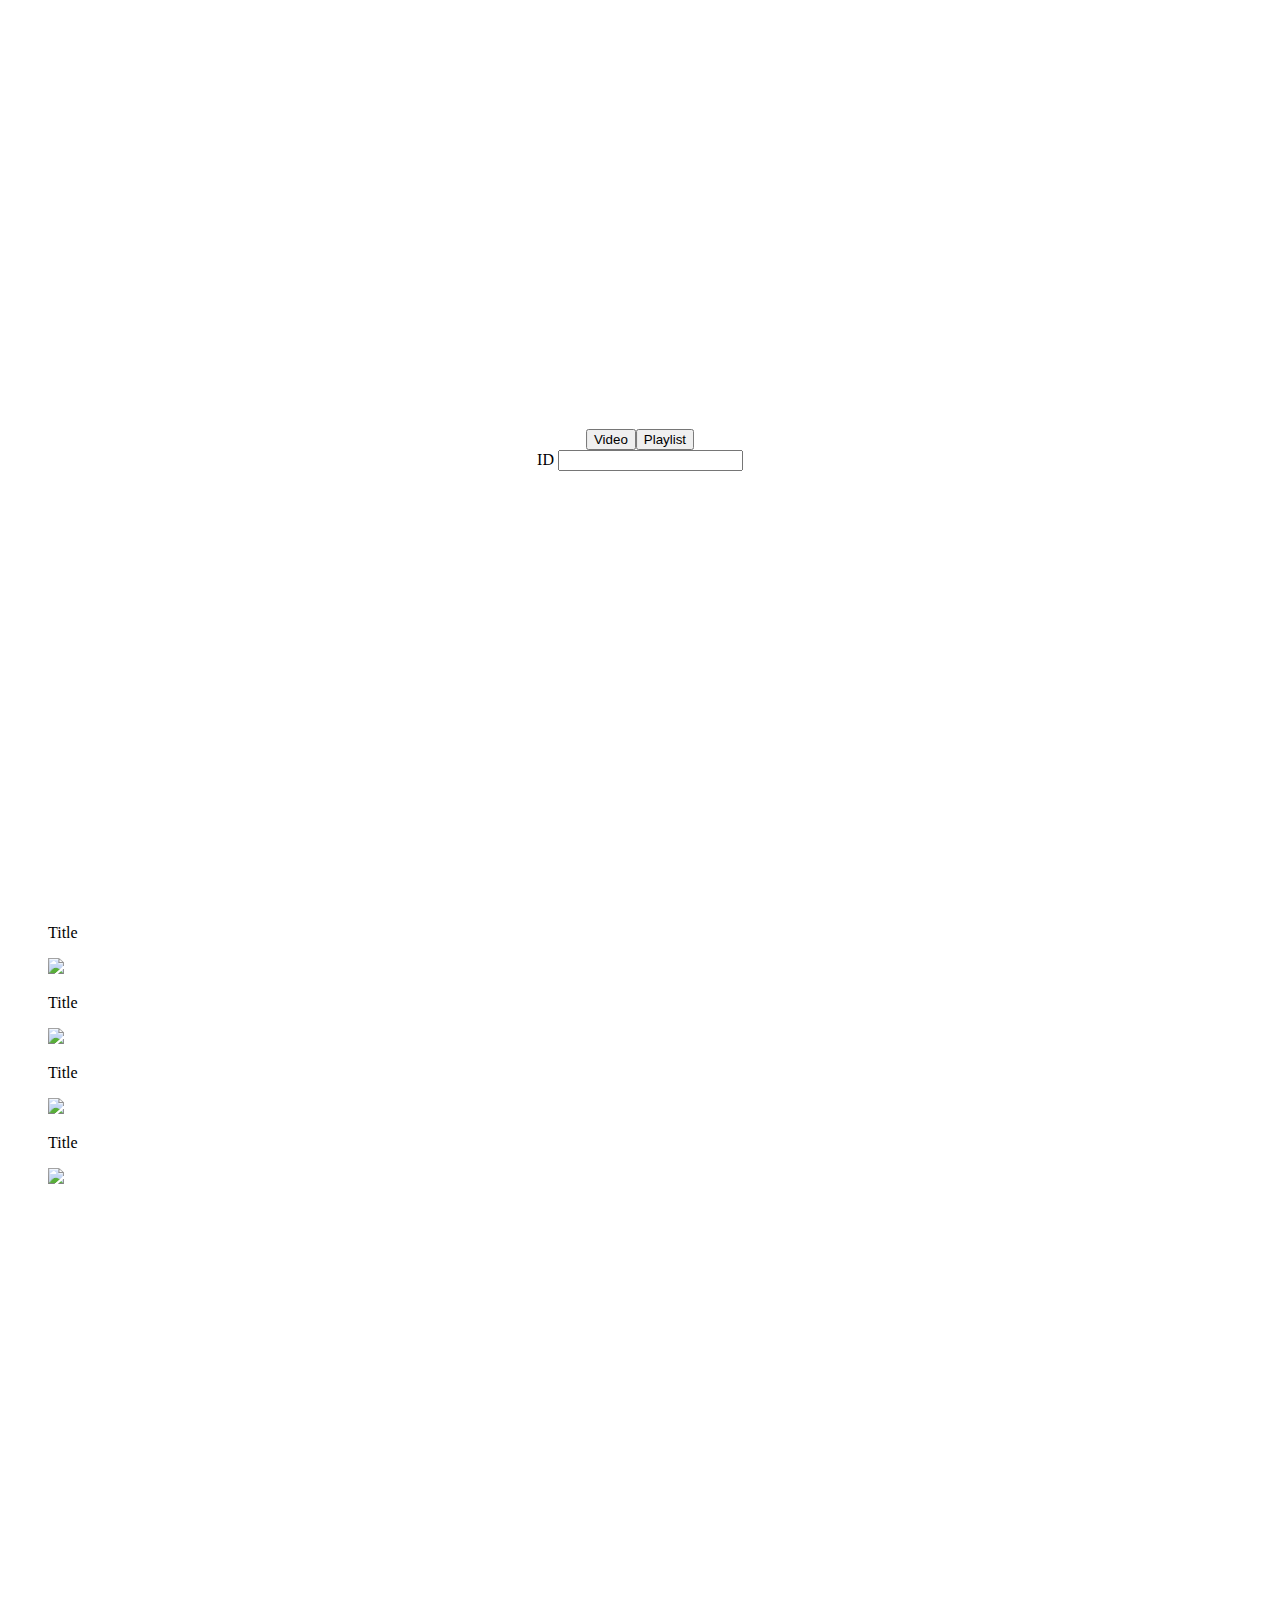
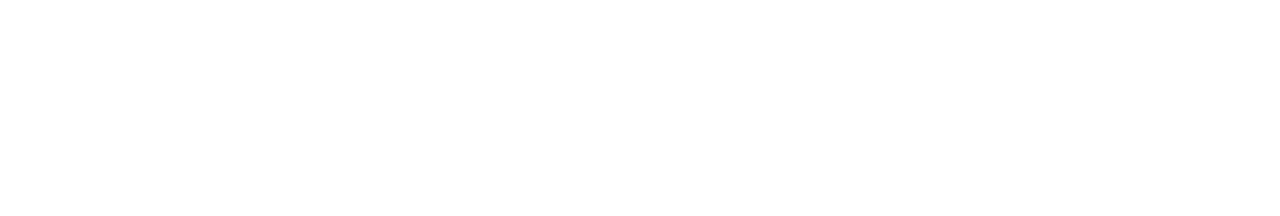
==== portfolio/src/main/webapp/prototype.html @ 1b414a36 "Create basic mockup for UI" ====
<!DOCTYPE html>
<html lang="en-US">
    <head>
        <meta charset="UTF-8">
        <title>Watch Wisely</title>
        <link rel="stylesheet" href="prototype.css">
    </head>
    <body>
        <section id="search-section">
            <div id="search-container">
                <div id="toggle-container">
                    <button id="select-video">Video</button>
                    <button id="select-playlist">Playlist</button>
                </div>
                <form id="search-form">
                    <div class="form-group">
                        <label for="id-field">ID</label>
                        <input id="id-field" name="id" type="text">
                    </div>
                </form>
            </div>
        </section>
        <section id="analysis-section">
            <nav id="videos-pane">
                <ul>
                    <li>
                        <p>Title</p>
                        <img src="https://i.ytimg.com/vi/Ks-_Mh1QhMc/hqdefault.jpg">
                    </li>
                    <li>
                        <p>Title</p>
                        <img src="https://i.ytimg.com/vi/Ks-_Mh1QhMc/hqdefault.jpg">
                    </li>
                    <li>
                        <p>Title</p>
                        <img src="https://i.ytimg.com/vi/Ks-_Mh1QhMc/hqdefault.jpg">
                    </li>
                    <li>
                        <p>Title</p>
                        <img src="https://i.ytimg.com/vi/Ks-_Mh1QhMc/hqdefault.jpg">
                    </li>
                </ul>
            </nav>
            <div id="analysis-pane">
                <div class="video-wrapper">
                    <iframe
                        frameborder="0"
                        width="100%"
                        height="100%"
                        src="https://www.youtube.com/embed/Ks-_Mh1QhMc"
                        allow="accelerometer;
                        autoplay; encrypted-media;
                        gyroscope;
                        picture-in-picture"
                        allowfullscreen>
                    </iframe>
                </div>
            </div>
        </section>
    </body>
    <script src="script.js"></script>
</html>
---- portfolio/src/main/webapp/prototype.css ----
section {
    height: 100vh;
}

#search-container {
    position: absolute;
    top: 50%;
    left: 50%;
    transform: translate(-50%, -50%);
}

#toggle-container {
    display: flex;
    flex-direction: row;
    justify-content: center;
}

#select-video {
    margin: 0;
}

#select-playlist {
    display:inline;
    margin: 0;
}

#analysis-section {
    display: flex;
    flex-direction: row;
    margin: 0px;
}

nav {
    margin: 0px;
}

nav ul{
    list-style-type: none;
    width: 20vw;
    height: 100vh;
    overflow:hidden;
    overflow-y:scroll;
    overscroll-behavior-y:contain;
    margin: 0px;
}

li img {
    max-width: 80%;
}

#analysis-pane {
    width: 100%;
}

.video-wrapper {
    position: relative;
    width: 50%;
    height: 0px;
    padding-bottom: 28.125%;
    margin: 0 auto;
}

iframe {
    position: absolute;
    top: 0px;
    left: 0px;
    width: 100%;
}
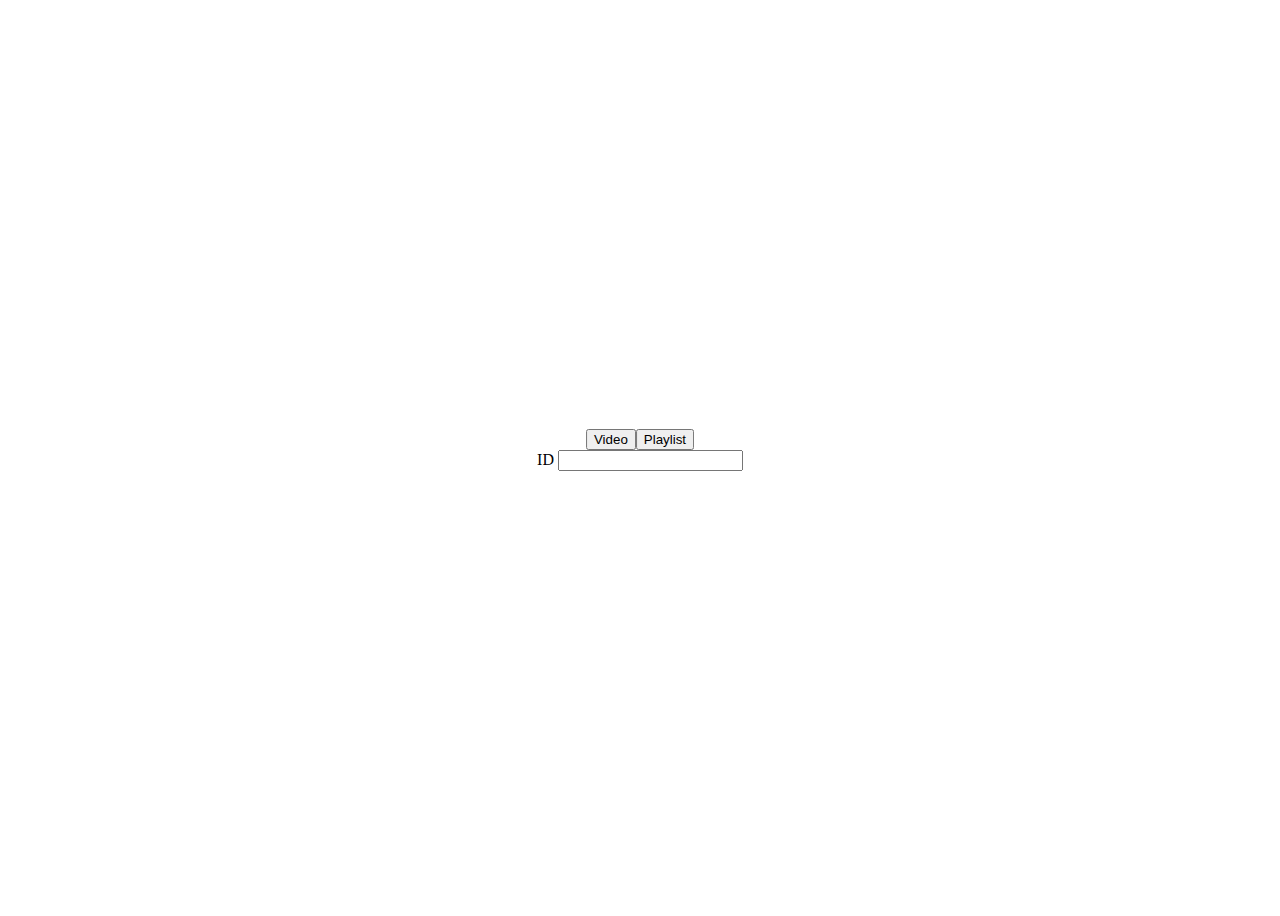
==== commit 434327e3: "Add request functions and UI for analysis" ====
--- a/portfolio/src/main/webapp/prototype.html
+++ b/portfolio/src/main/webapp/prototype.html
@@ -6,48 +6,40 @@
         <link rel="stylesheet" href="prototype.css">
     </head>
     <body>
+        <!-- Section for searching for a video or playlist. -->
         <section id="search-section">
             <div id="search-container">
+                <!-- Toggle switch for searching for video vs playlist, improve styling later. -->
                 <div id="toggle-container">
-                    <button id="select-video">Video</button>
-                    <button id="select-playlist">Playlist</button>
+                    <button id="select-video" onclick="toggleVideo()">Video</button>
+                    <button id="select-playlist" onclick="togglePlaylist()">Playlist</button>
                 </div>
                 <form id="search-form">
                     <div class="form-group">
                         <label for="id-field">ID</label>
-                        <input id="id-field" name="id" type="text">
+                        <input id="id-field" name="id" type="text"/>
+                        <input type="submit" style="display:none">
                     </div>
                 </form>
+                <!-- Only display analyze button when an object has been chosen. -->
+                <button id="analyze-button" onclick="analyzeVideo()" style="display:none">Analyze</button>
             </div>
         </section>
-        <section id="analysis-section">
-            <nav id="videos-pane">
-                <ul>
-                    <li>
-                        <p>Title</p>
-                        <img src="https://i.ytimg.com/vi/Ks-_Mh1QhMc/hqdefault.jpg">
-                    </li>
-                    <li>
-                        <p>Title</p>
-                        <img src="https://i.ytimg.com/vi/Ks-_Mh1QhMc/hqdefault.jpg">
-                    </li>
-                    <li>
-                        <p>Title</p>
-                        <img src="https://i.ytimg.com/vi/Ks-_Mh1QhMc/hqdefault.jpg">
-                    </li>
-                    <li>
-                        <p>Title</p>
-                        <img src="https://i.ytimg.com/vi/Ks-_Mh1QhMc/hqdefault.jpg">
-                    </li>
+        <!-- Hide analysis when searching. -->
+        <section id="analysis-section" style="display:none">
+            <!-- A pane of playlist entries that will be shown for playlist analysis. -->
+            <nav id="list-pane">
+                <ul id="playlist-entries">
                 </ul>
             </nav>
+            <!-- Analaysis pane for an individual video with an iframe, sentiment results, and search results. -->
             <div id="analysis-pane">
                 <div class="video-wrapper">
-                    <iframe
+                    <iframe id="analysis-iframe"
                         frameborder="0"
                         width="100%"
                         height="100%"
-                        src="https://www.youtube.com/embed/Ks-_Mh1QhMc"
+                        src="";
                         allow="accelerometer;
                         autoplay; encrypted-media;
                         gyroscope;
@@ -55,8 +47,17 @@
                         allowfullscreen>
                     </iframe>
                 </div>
+                <div id="meter-container">
+                    Sentiment: ☹<meter id="happy-meter" min="-1" max="1"></meter>😊
+                </div>
+                <!-- Flexbox to enable UI changes later on -->
+                <div id="search-flexbox">
+                    <script async src="https://cse.google.com/cse.js?cx=008676578218256611896:ajzj9iccpze"></script>
+                    <div class="gcse-search" data-gname="analysis-search"></div>
+                </div>
             </div>
         </section>
     </body>
-    <script src="script.js"></script>
+    <script src="prototypeElements.js"></script>
+    <script src="prototype.js"></script>
 </html>--- a/portfolio/src/main/webapp/prototype.css
+++ b/portfolio/src/main/webapp/prototype.css
@@ -24,6 +24,10 @@
     margin: 0;
 }
 
+#analyze-button {
+    margin: 0 auto;
+}
+
 #analysis-section {
     display: flex;
     flex-direction: row;
@@ -38,9 +42,8 @@
     list-style-type: none;
     width: 20vw;
     height: 100vh;
-    overflow:hidden;
-    overflow-y:scroll;
-    overscroll-behavior-y:contain;
+    overflow-y: scroll;
+    overscroll-behavior-y: contain;
     margin: 0px;
 }
 
@@ -50,6 +53,8 @@
 
 #analysis-pane {
     width: 100%;
+    overflow-y: scroll;
+    overscroll-behavior-y: contain;
 }
 
 .video-wrapper {
@@ -65,4 +70,14 @@
     top: 0px;
     left: 0px;
     width: 100%;
+}
+
+#meter-container {
+    font-size: 2em;
+    justify-content: center;
+}
+
+#happy-meter {
+    width: 450px;
+    height: 50px;
 }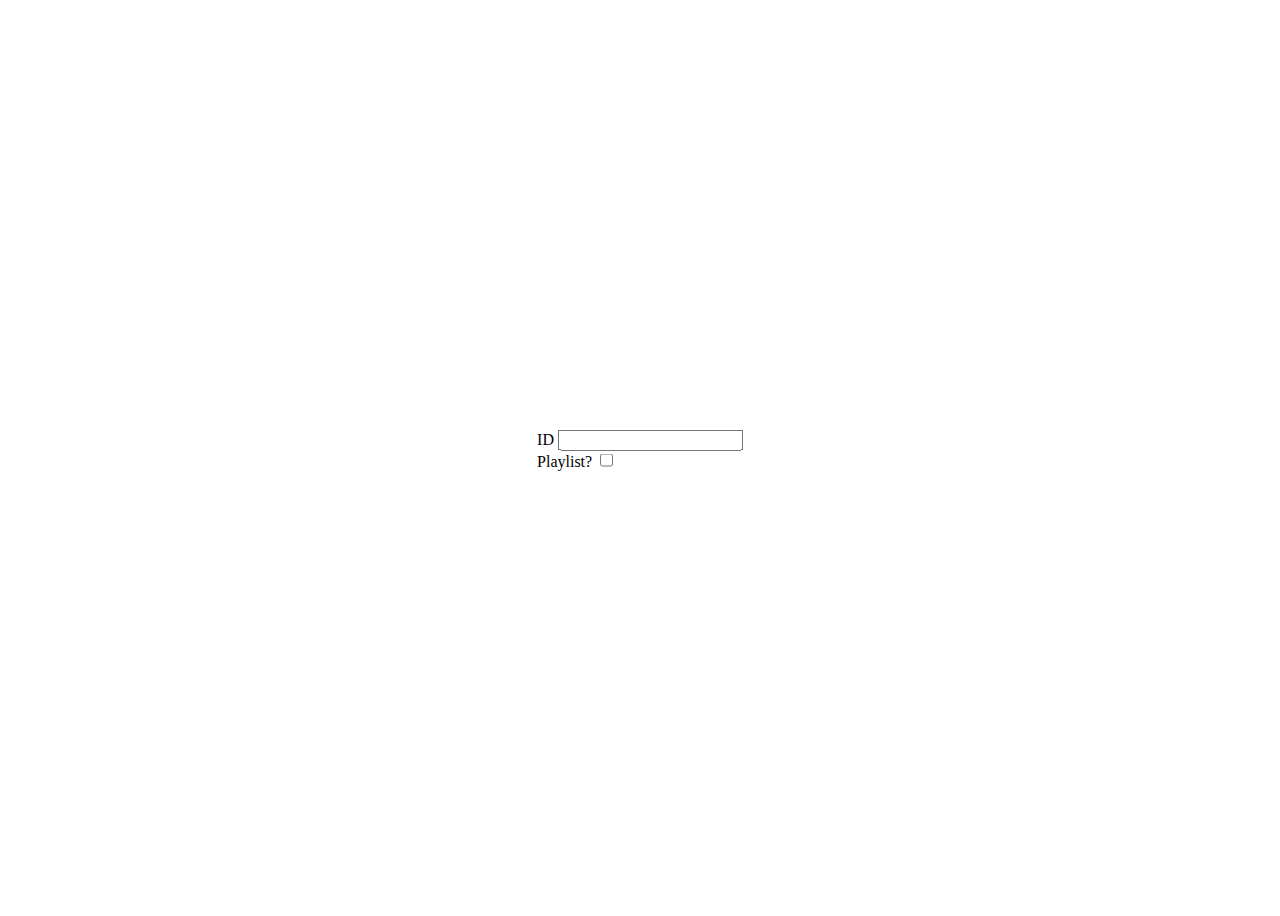
==== commit 68448fec: "Use a checkbox to select if the object is a playlist" ====
--- a/portfolio/src/main/webapp/prototype.html
+++ b/portfolio/src/main/webapp/prototype.html
@@ -10,19 +10,19 @@
         <section id="search-section">
             <div id="search-container">
                 <!-- Toggle switch for searching for video vs playlist, improve styling later. -->
-                <div id="toggle-container">
-                    <button id="select-video" onclick="toggleVideo()">Video</button>
-                    <button id="select-playlist" onclick="togglePlaylist()">Playlist</button>
-                </div>
                 <form id="search-form">
                     <div class="form-group">
                         <label for="id-field">ID</label>
                         <input id="id-field" name="id" type="text"/>
-                        <input type="submit" style="display:none">
                     </div>
+                    <div class="form-group">
+                        <label for="is-playlist">Playlist?</label>
+                        <input id="is-playlist" name="isPlaylist" type="checkbox">
+                    </div>
+                    <input type="submit" style="display:none">
                 </form>
                 <!-- Only display analyze button when an object has been chosen. -->
-                <button id="analyze-button" onclick="analyzeVideo()" style="display:none">Analyze</button>
+                <button id="analyze-button" onclick="isPlaylist ? analyzePlaylist() : analyzeVideo()" style="display:none">Analyze</button>
             </div>
         </section>
         <!-- Hide analysis when searching. -->
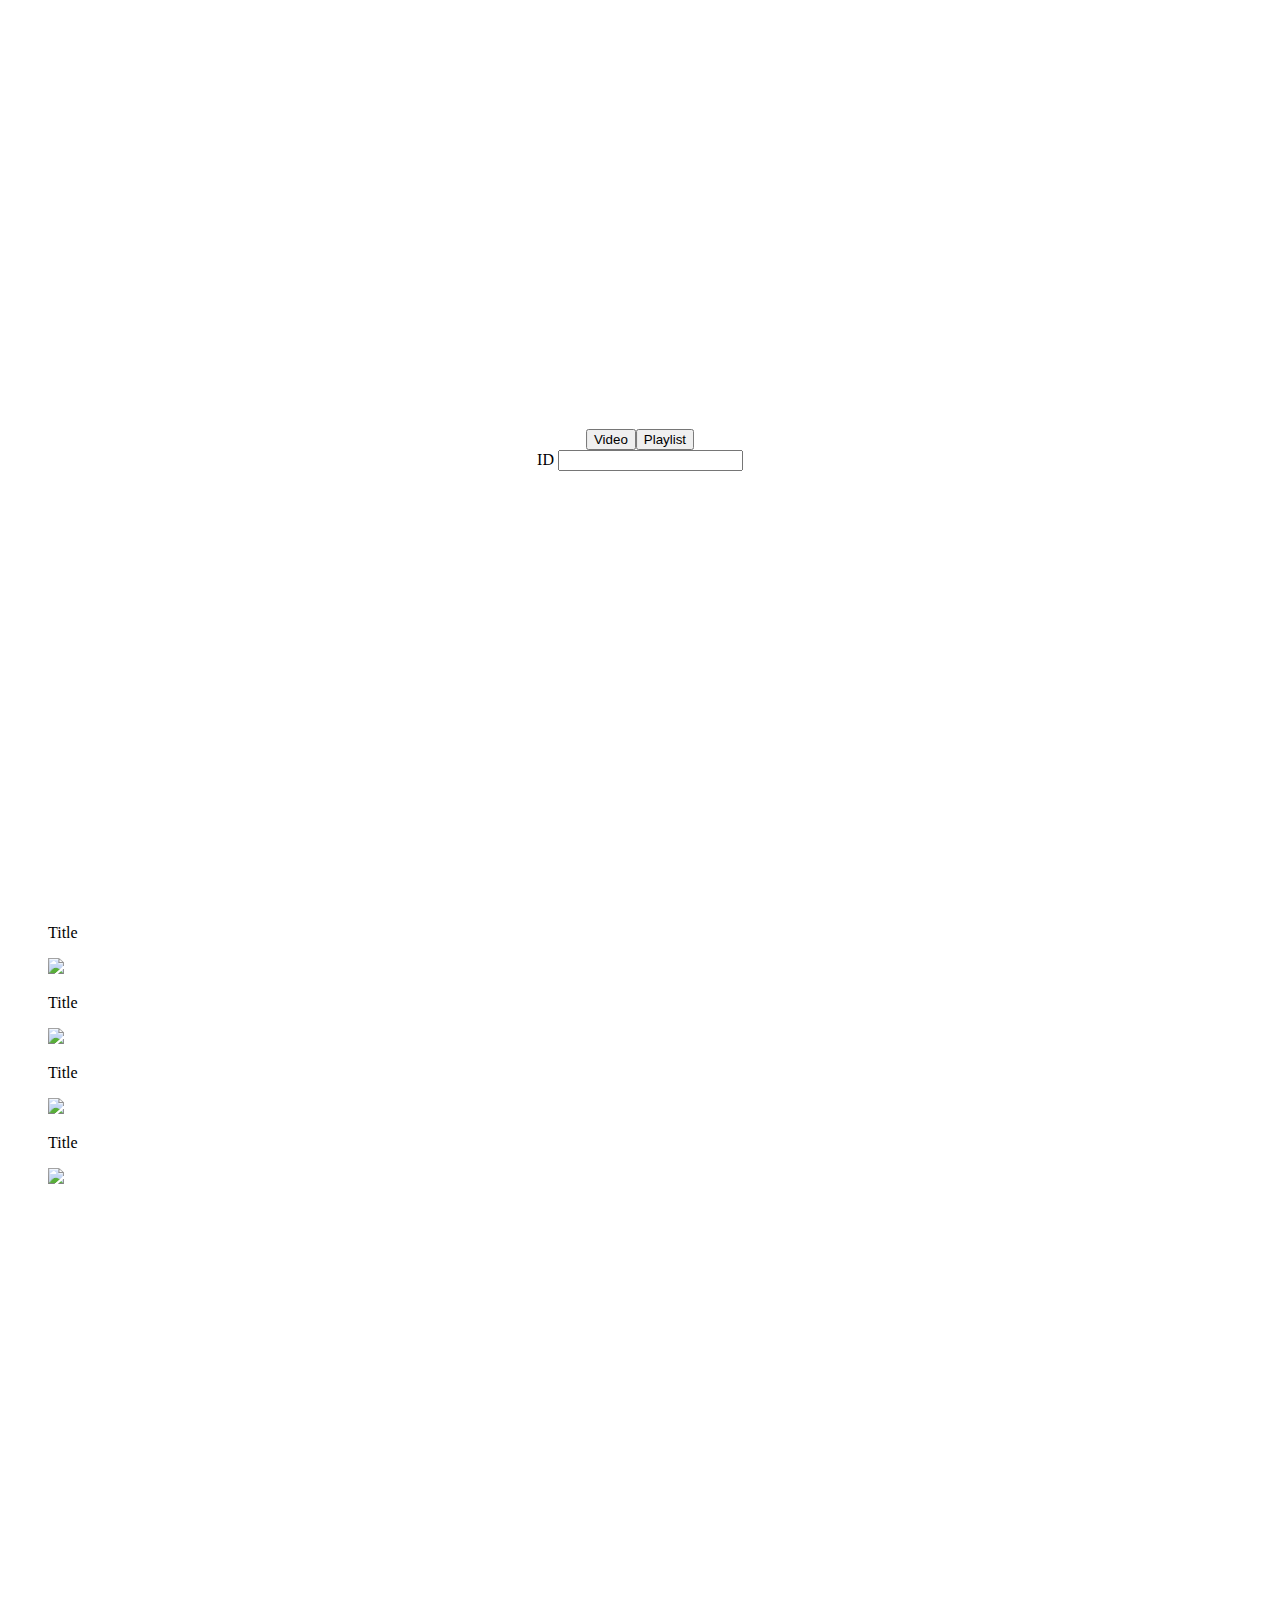
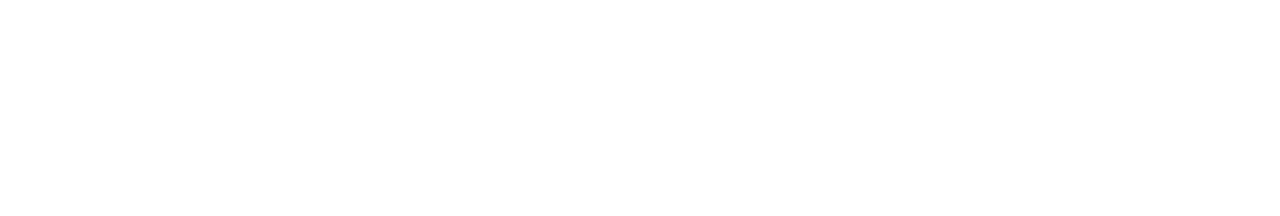
==== commit 7f8d2faf: "Merge branch 'master' into RevampedDataServletUnitTests" ====
--- a/portfolio/src/main/webapp/prototype.html
+++ b/portfolio/src/main/webapp/prototype.html
@@ -6,40 +6,48 @@
         <link rel="stylesheet" href="prototype.css">
     </head>
     <body>
-        <!-- Section for searching for a video or playlist. -->
         <section id="search-section">
             <div id="search-container">
-                <!-- Toggle switch for searching for video vs playlist, improve styling later. -->
+                <div id="toggle-container">
+                    <button id="select-video">Video</button>
+                    <button id="select-playlist">Playlist</button>
+                </div>
                 <form id="search-form">
                     <div class="form-group">
                         <label for="id-field">ID</label>
-                        <input id="id-field" name="id" type="text"/>
+                        <input id="id-field" name="id" type="text">
                     </div>
-                    <div class="form-group">
-                        <label for="is-playlist">Playlist?</label>
-                        <input id="is-playlist" name="isPlaylist" type="checkbox">
-                    </div>
-                    <input type="submit" style="display:none">
                 </form>
-                <!-- Only display analyze button when an object has been chosen. -->
-                <button id="analyze-button" onclick="isPlaylist ? analyzePlaylist() : analyzeVideo()" style="display:none">Analyze</button>
             </div>
         </section>
-        <!-- Hide analysis when searching. -->
-        <section id="analysis-section" style="display:none">
-            <!-- A pane of playlist entries that will be shown for playlist analysis. -->
-            <nav id="list-pane">
-                <ul id="playlist-entries">
+        <section id="analysis-section">
+            <nav id="videos-pane">
+                <ul>
+                    <li>
+                        <p>Title</p>
+                        <img src="https://i.ytimg.com/vi/Ks-_Mh1QhMc/hqdefault.jpg">
+                    </li>
+                    <li>
+                        <p>Title</p>
+                        <img src="https://i.ytimg.com/vi/Ks-_Mh1QhMc/hqdefault.jpg">
+                    </li>
+                    <li>
+                        <p>Title</p>
+                        <img src="https://i.ytimg.com/vi/Ks-_Mh1QhMc/hqdefault.jpg">
+                    </li>
+                    <li>
+                        <p>Title</p>
+                        <img src="https://i.ytimg.com/vi/Ks-_Mh1QhMc/hqdefault.jpg">
+                    </li>
                 </ul>
             </nav>
-            <!-- Analaysis pane for an individual video with an iframe, sentiment results, and search results. -->
             <div id="analysis-pane">
                 <div class="video-wrapper">
-                    <iframe id="analysis-iframe"
+                    <iframe
                         frameborder="0"
                         width="100%"
                         height="100%"
-                        src="";
+                        src="https://www.youtube.com/embed/Ks-_Mh1QhMc"
                         allow="accelerometer;
                         autoplay; encrypted-media;
                         gyroscope;
@@ -47,17 +55,8 @@
                         allowfullscreen>
                     </iframe>
                 </div>
-                <div id="meter-container">
-                    Sentiment: ☹<meter id="happy-meter" min="-1" max="1"></meter>😊
-                </div>
-                <!-- Flexbox to enable UI changes later on -->
-                <div id="search-flexbox">
-                    <script async src="https://cse.google.com/cse.js?cx=008676578218256611896:ajzj9iccpze"></script>
-                    <div class="gcse-search" data-gname="analysis-search"></div>
-                </div>
             </div>
         </section>
     </body>
-    <script src="prototypeElements.js"></script>
-    <script src="prototype.js"></script>
+    <script src="script.js"></script>
 </html>--- a/portfolio/src/main/webapp/prototype.css
+++ b/portfolio/src/main/webapp/prototype.css
@@ -24,10 +24,6 @@
     margin: 0;
 }
 
-#analyze-button {
-    margin: 0 auto;
-}
-
 #analysis-section {
     display: flex;
     flex-direction: row;
@@ -42,8 +38,9 @@
     list-style-type: none;
     width: 20vw;
     height: 100vh;
-    overflow-y: scroll;
-    overscroll-behavior-y: contain;
+    overflow:hidden;
+    overflow-y:scroll;
+    overscroll-behavior-y:contain;
     margin: 0px;
 }
 
@@ -53,8 +50,6 @@
 
 #analysis-pane {
     width: 100%;
-    overflow-y: scroll;
-    overscroll-behavior-y: contain;
 }
 
 .video-wrapper {
@@ -70,14 +65,4 @@
     top: 0px;
     left: 0px;
     width: 100%;
-}
-
-#meter-container {
-    font-size: 2em;
-    justify-content: center;
-}
-
-#happy-meter {
-    width: 450px;
-    height: 50px;
 }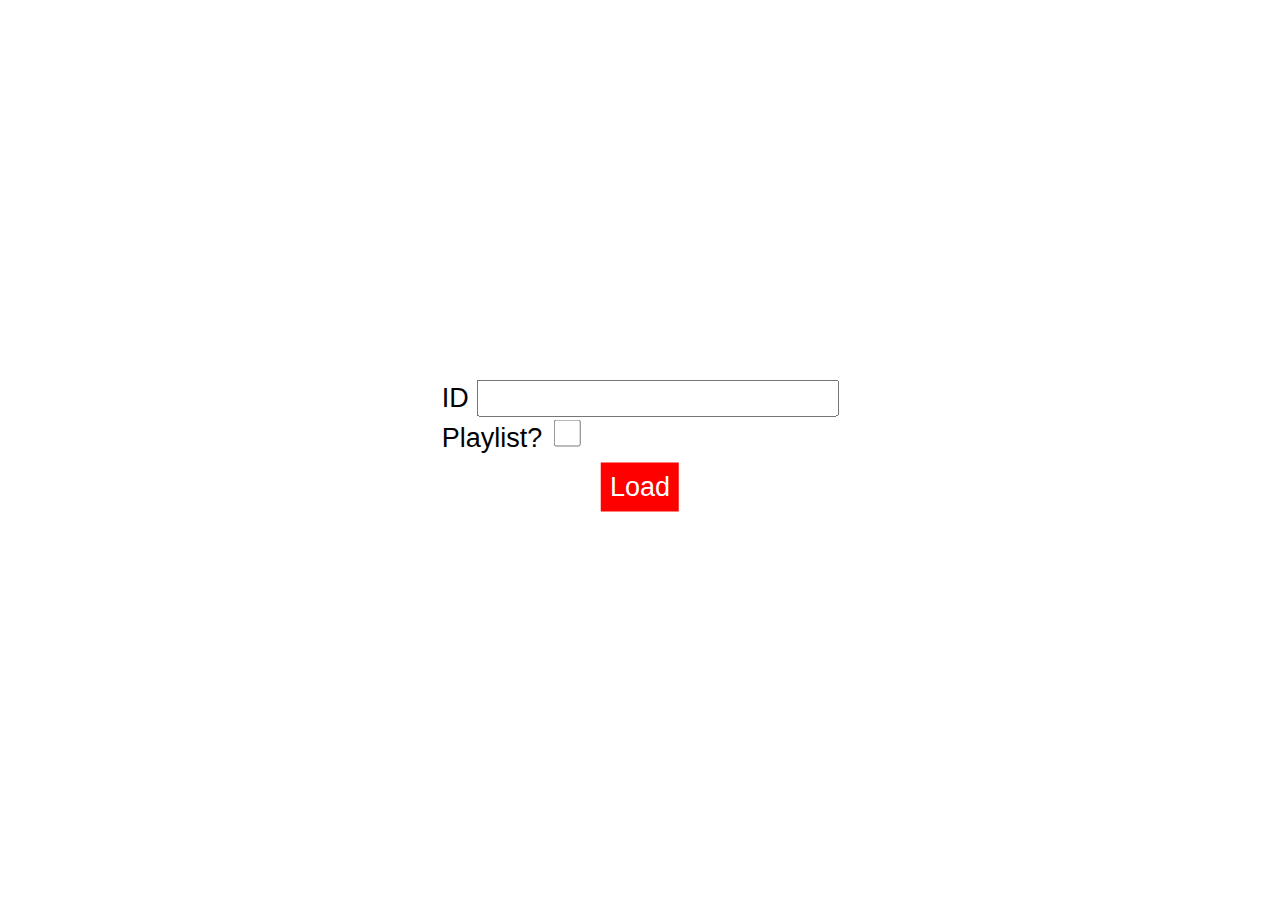
==== commit ca1c4132: "Style changes" ====
--- a/portfolio/src/main/webapp/prototype.html
+++ b/portfolio/src/main/webapp/prototype.html
@@ -6,48 +6,46 @@
         <link rel="stylesheet" href="prototype.css">
     </head>
     <body>
+        <!-- Section for searching for a video or playlist. -->
         <section id="search-section">
             <div id="search-container">
-                <div id="toggle-container">
-                    <button id="select-video">Video</button>
-                    <button id="select-playlist">Playlist</button>
-                </div>
+                <!-- Toggle switch for searching for video vs playlist, improve styling later. -->
                 <form id="search-form">
                     <div class="form-group">
                         <label for="id-field">ID</label>
-                        <input id="id-field" name="id" type="text">
+                        <input id="id-field" name="id" type="text"/>
                     </div>
+                    <div class="form-group">
+                        <label for="is-playlist">Playlist?</label>
+                        <input id="is-playlist" name="isPlaylist" type="checkbox">
+                    </div>
+                    <input type="submit" style="display:none">
                 </form>
+                <button id="submit-button" onclick="submitObject()">
+                    <i id="submit-loader" class="fa fa-circle-o-notch fa-spin" style="display:none"></i>Load
+                </button>
+                <!-- Only display analyze button when an object has been chosen. -->
+                <button id="analyze-button" onclick="analyzeObject()" style="display:none">
+                    <i id="analyze-loader" class="fa fa-circle-o-notch fa-spin" style="display:none"></i>Analyze
+                </button>
             </div>
         </section>
-        <section id="analysis-section">
-            <nav id="videos-pane">
-                <ul>
-                    <li>
-                        <p>Title</p>
-                        <img src="https://i.ytimg.com/vi/Ks-_Mh1QhMc/hqdefault.jpg">
-                    </li>
-                    <li>
-                        <p>Title</p>
-                        <img src="https://i.ytimg.com/vi/Ks-_Mh1QhMc/hqdefault.jpg">
-                    </li>
-                    <li>
-                        <p>Title</p>
-                        <img src="https://i.ytimg.com/vi/Ks-_Mh1QhMc/hqdefault.jpg">
-                    </li>
-                    <li>
-                        <p>Title</p>
-                        <img src="https://i.ytimg.com/vi/Ks-_Mh1QhMc/hqdefault.jpg">
-                    </li>
+        <!-- Hide analysis when searching. -->
+        <section id="analysis-section" style="display:none">
+            <!-- A pane of playlist entries that will be shown for playlist analysis. -->
+            <nav id="list-pane">
+                <ul id="playlist-entries">
                 </ul>
             </nav>
+            <!-- Analaysis pane for an individual video with an iframe, sentiment results, and search results. -->
             <div id="analysis-pane">
+                <h2 id="analysis-title"></h2>
                 <div class="video-wrapper">
-                    <iframe
+                    <iframe id="analysis-iframe"
                         frameborder="0"
                         width="100%"
                         height="100%"
-                        src="https://www.youtube.com/embed/Ks-_Mh1QhMc"
+                        src="";
                         allow="accelerometer;
                         autoplay; encrypted-media;
                         gyroscope;
@@ -55,8 +53,21 @@
                         allowfullscreen>
                     </iframe>
                 </div>
+                <h2> Sentiment Meter </h2>
+                <div id="meter-container">
+                    ☹<meter id="happy-meter" min="-1" max="1"></meter>😊
+                </div>
+                <h2> Find Out More <h2>
+                <!-- Flexbox to enable UI changes later on -->
+                <div id="search-flexbox">
+                    <script async src="https://cse.google.com/cse.js?cx=008676578218256611896:ajzj9iccpze"></script>
+                    <div class="gcse-search" data-gname="analysis-search"></div>
+                </div>
             </div>
         </section>
+        <button id="top-button" onclick="goToTop()" style="display:none">Top</button>
     </body>
-    <script src="script.js"></script>
+    <link rel="stylesheet" href="https://cdnjs.cloudflare.com/ajax/libs/font-awesome/4.7.0/css/font-awesome.min.css">
+    <script src="prototypeElements.js"></script>
+    <script src="prototype.js"></script>
 </html>--- a/portfolio/src/main/webapp/prototype.css
+++ b/portfolio/src/main/webapp/prototype.css
@@ -1,5 +1,29 @@
+html {
+    font-family: -apple-system, BlinkMacSystemFont, 'Segoe UI', Roboto, Oxygen, Ubuntu, Cantarell, 'Open Sans', 'Helvetica Neue', sans-serif;
+}
+
 section {
     height: 100vh;
+}
+
+h2 {
+    text-align: center;
+    font-size: 3em;
+    font-weight:normal;
+}
+
+button {
+    font-size: 3vh;
+    border: none;
+    outline: none;
+    background-color: red;
+    color: white;
+    cursor: pointer;
+    padding: min(1vw, 1vh);
+}
+
+#search-section {
+    font-size: 3vh;
 }
 
 #search-container {
@@ -24,6 +48,29 @@
     margin: 0;
 }
 
+input[type="text"] {
+    font-size: 3vh;
+}
+
+input[type="checkbox"] {
+    width: 3vh;
+    height: 3vh;
+}
+
+#submit-button {
+    display: block;
+    margin: 1vh auto;
+}
+
+#analyze-button {
+    margin: 1vh auto;
+}
+
+.fa {
+  margin-left: 0.25vw;
+  margin-right: 0.5vw;
+}
+
 #analysis-section {
     display: flex;
     flex-direction: row;
@@ -38,18 +85,21 @@
     list-style-type: none;
     width: 20vw;
     height: 100vh;
-    overflow:hidden;
-    overflow-y:scroll;
-    overscroll-behavior-y:contain;
+    overflow-y: scroll;
+    overscroll-behavior-y: contain;
     margin: 0px;
+    padding: 0px;
+    border: 0.2vh solid;
 }
 
-li img {
-    max-width: 80%;
+.video-entry {
+    border-bottom: 0.2vh solid;
 }
 
 #analysis-pane {
     width: 100%;
+    overflow-y: scroll;
+    overscroll-behavior-y: contain;
 }
 
 .video-wrapper {
@@ -65,4 +115,22 @@
     top: 0px;
     left: 0px;
     width: 100%;
+}
+
+#meter-container {
+    font-size: 2em;
+    text-align: center;
+}
+
+#happy-meter {
+    width: 450px;
+    height: 50px;
+}
+
+#top-button {
+  display: none;
+  position: fixed;
+  bottom: 5vh;
+  right: 5vh;
+  z-index: 100;
 }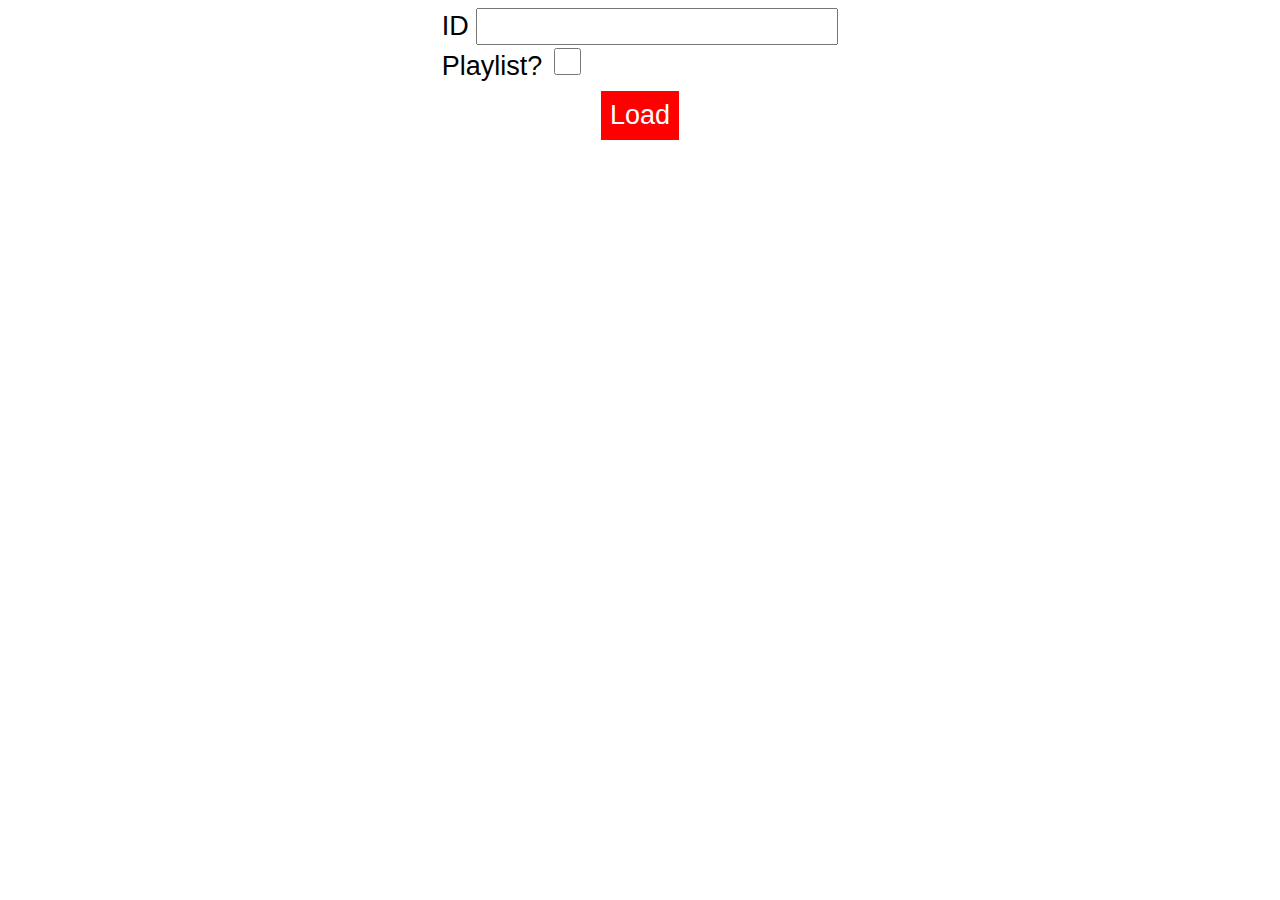
==== commit 7262b2ac: "Added previews to the main page after submitting a video id" ====
--- a/portfolio/src/main/webapp/prototype.html
+++ b/portfolio/src/main/webapp/prototype.html
@@ -3,33 +3,41 @@
     <head>
         <meta charset="UTF-8">
         <title>Watch Wisely</title>
-        <link rel="stylesheet" href="prototype.css">
+        <link rel="stylesheet" href="style.css">
     </head>
     <body>
         <!-- Section for searching for a video or playlist. -->
-        <section id="search-section">
-            <div id="search-container">
-                <!-- Toggle switch for searching for video vs playlist, improve styling later. -->
-                <form id="search-form">
-                    <div class="form-group">
-                        <label for="id-field">ID</label>
-                        <input id="id-field" name="id" type="text"/>
-                    </div>
-                    <div class="form-group">
-                        <label for="is-playlist">Playlist?</label>
-                        <input id="is-playlist" name="isPlaylist" type="checkbox">
-                    </div>
-                    <input type="submit" style="display:none">
-                </form>
-                <button id="submit-button" onclick="submitObject()">
-                    <i id="submit-loader" class="fa fa-circle-o-notch fa-spin" style="display:none"></i>Load
-                </button>
-                <!-- Only display analyze button when an object has been chosen. -->
-                <button id="analyze-button" onclick="analyzeObject()" style="display:none">
-                    <i id="analyze-loader" class="fa fa-circle-o-notch fa-spin" style="display:none"></i>Analyze
-                </button>
-            </div>
-        </section>
+        <div id="preview-search-flexbox">
+            <section id="search-section">
+                <div id="search-container">
+                    <!-- Toggle switch for searching for video vs playlist, improve styling later. -->
+                    <form id="search-form">
+                        <div class="form-group">
+                            <label for="id-field">ID</label>
+                            <input id="id-field" name="id" type="text"/>
+                        </div>
+                        <div class="form-group">
+                            <label for="is-playlist">Playlist?</label>
+                            <input id="is-playlist" name="isPlaylist" type="checkbox">
+                        </div>
+                        <input type="submit" style="display:none">
+                    </form>
+                    <button id="submit-button" onclick="submitObject()">
+                        <i id="submit-loader" class="fa fa-circle-o-notch fa-spin" style="display:none"></i>Load
+                    </button>
+                </div>
+            </section>
+            <section id ="preview-section">
+                <div id="preview-container">
+                    <image id ="thumbnail-image"></image>
+                    <h4 id ="video-title"></h4>
+                </div>
+            </section>
+            <!-- Only display analyze button when an object has been chosen. -->
+            <button id="analyze-button" onclick="analyzeObject()" style="display:none">
+                <i id="analyze-loader" class="fa fa-circle-o-notch fa-spin" style="display:none"></i>Analyze
+            </button>
+        </div>
         <!-- Hide analysis when searching. -->
         <section id="analysis-section" style="display:none">
             <!-- A pane of playlist entries that will be shown for playlist analysis. -->
--- a/portfolio/src/main/webapp/style.css
+++ b/portfolio/src/main/webapp/style.css
@@ -0,0 +1,157 @@
+html {
+    font-family: -apple-system, BlinkMacSystemFont, 'Segoe UI', Roboto, Oxygen, Ubuntu, Cantarell, 'Open Sans', 'Helvetica Neue', sans-serif;
+}
+
+section {
+    height: 100vh;
+}
+
+h2 {
+    text-align: center;
+    font-size: 3em;
+    font-weight:normal;
+}
+
+button {
+    font-size: 3vh;
+    border: none;
+    outline: none;
+    background-color: red;
+    color: white;
+    cursor: pointer;
+    padding: min(1vw, 1vh);
+}
+
+#preview-search-flexbox {
+    width: 100%;
+    height: 100%;
+    display: flex;
+    flex-direction: column;
+    align-items: center;
+    justify-content: center;
+}
+
+#search-section {
+    font-size: 3vh;
+    height: auto;
+}
+
+#preview-section {
+    font-size: 1vh;
+    height: auto;
+}
+
+#search-container {
+    align-self: flex-start;
+}
+
+#preview-container {
+    width: 100%;
+    align-self: flex-end;
+}
+
+#thumbnail-image {
+    width: 100%;
+    height: 18%;
+}
+#toggle-container {
+    display: flex;
+    flex-direction: row;
+    justify-content: center;
+}
+
+#select-video {
+    margin: 0;
+}
+
+#select-playlist {
+    display:inline;
+    margin: 0;
+}
+
+input[type="text"] {
+    font-size: 3vh;
+}
+
+input[type="checkbox"] {
+    width: 3vh;
+    height: 3vh;
+}
+
+#submit-button {
+    display: block;
+    margin: 1vh auto;
+}
+
+#analyze-button {
+    margin: 1vh auto;
+}
+
+.fa {
+  margin-left: 0.25vw;
+  margin-right: 0.5vw;
+}
+
+#analysis-section {
+    display: flex;
+    flex-direction: row;
+    margin: 0px;
+}
+
+nav {
+    margin: 0px;
+}
+
+nav ul{
+    list-style-type: none;
+    width: 20vw;
+    height: 100vh;
+    overflow-y: scroll;
+    overscroll-behavior-y: contain;
+    margin: 0px;
+    padding: 0px;
+    border: 0.2vh solid;
+}
+
+.video-entry {
+    border-bottom: 0.2vh solid;
+}
+
+#analysis-pane {
+    width: 100%;
+    overflow-y: scroll;
+    overscroll-behavior-y: contain;
+}
+
+.video-wrapper {
+    position: relative;
+    width: 50%;
+    height: 0px;
+    padding-bottom: 28.125%;
+    margin: 0 auto;
+}
+
+iframe {
+    position: absolute;
+    top: 0px;
+    left: 0px;
+    width: 100%;
+}
+
+#meter-container {
+    font-size: 2em;
+    text-align: center;
+}
+
+#happy-meter {
+    width: 450px;
+    height: 50px;
+}
+
+#top-button {
+  display: none;
+  position: fixed;
+  bottom: 5vh;
+  right: 5vh;
+  z-index: 100;
+}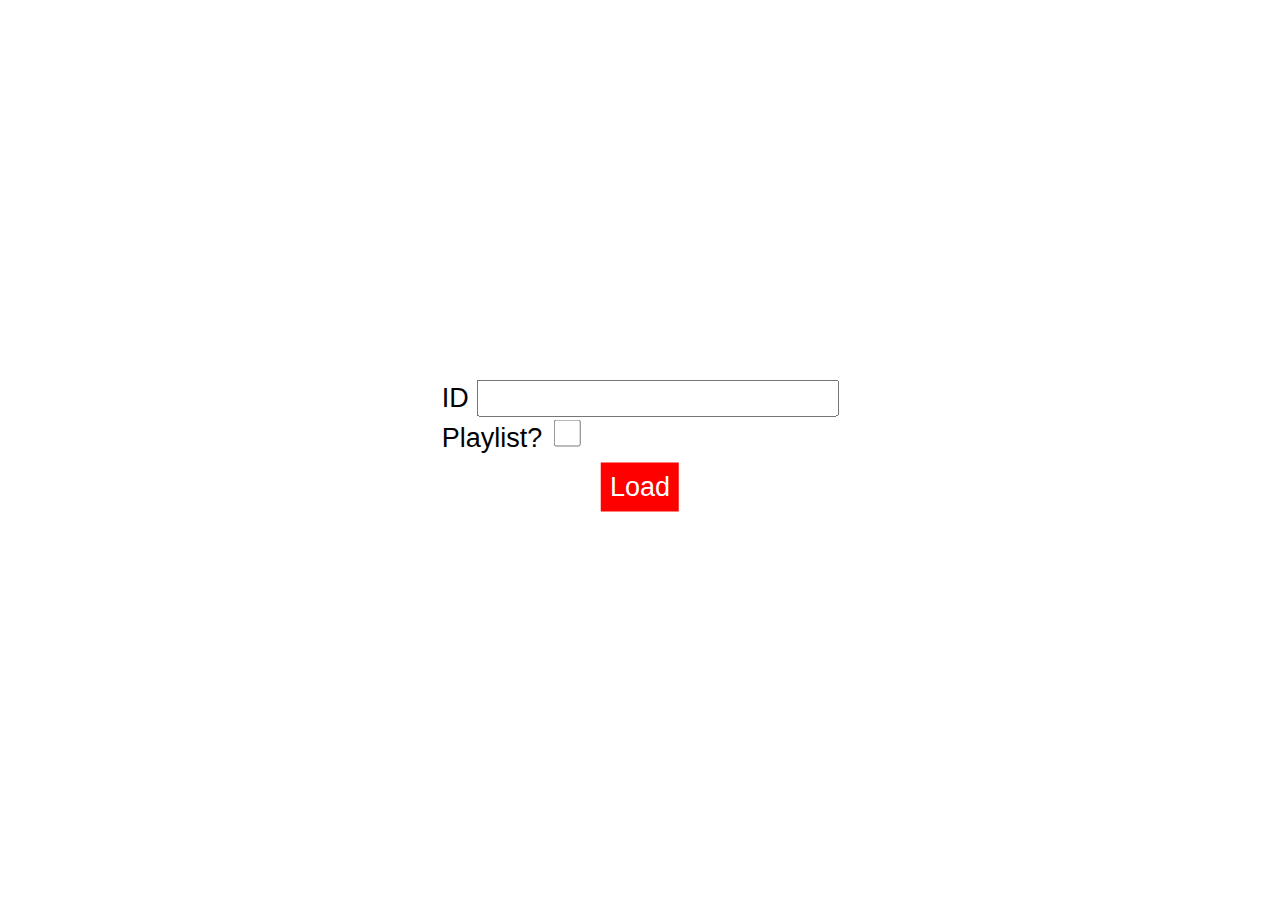
==== commit 864067b9: "Improve playlist frontend and error handling" ====
--- a/portfolio/src/main/webapp/prototype.html
+++ b/portfolio/src/main/webapp/prototype.html
@@ -3,47 +3,39 @@
     <head>
         <meta charset="UTF-8">
         <title>Watch Wisely</title>
-        <link rel="stylesheet" href="style.css">
+        <link rel="stylesheet" href="prototype.css">
     </head>
     <body>
         <!-- Section for searching for a video or playlist. -->
-        <div id="preview-search-flexbox">
-            <section id="search-section">
-                <div id="search-container">
-                    <!-- Toggle switch for searching for video vs playlist, improve styling later. -->
-                    <form id="search-form">
-                        <div class="form-group">
-                            <label for="id-field">ID</label>
-                            <input id="id-field" name="id" type="text"/>
-                        </div>
-                        <div class="form-group">
-                            <label for="is-playlist">Playlist?</label>
-                            <input id="is-playlist" name="isPlaylist" type="checkbox">
-                        </div>
-                        <input type="submit" style="display:none">
-                    </form>
-                    <button id="submit-button" onclick="submitObject()">
-                        <i id="submit-loader" class="fa fa-circle-o-notch fa-spin" style="display:none"></i>Load
-                    </button>
-                </div>
-            </section>
-            <section id ="preview-section">
-                <div id="preview-container">
-                    <image id ="thumbnail-image"></image>
-                    <h4 id ="video-title"></h4>
-                </div>
-            </section>
-            <!-- Only display analyze button when an object has been chosen. -->
-            <button id="analyze-button" onclick="analyzeObject()" style="display:none">
-                <i id="analyze-loader" class="fa fa-circle-o-notch fa-spin" style="display:none"></i>Analyze
-            </button>
-        </div>
+        <section id="search-section">
+            <div id="search-container">
+                <!-- Toggle switch for searching for video vs playlist, improve styling later. -->
+                <form id="search-form">
+                    <div class="form-group">
+                        <label for="id-field">ID</label>
+                        <input id="id-field" name="id" type="text"/>
+                    </div>
+                    <div class="form-group">
+                        <label for="is-playlist">Playlist?</label>
+                        <input id="is-playlist" name="isPlaylist" type="checkbox">
+                    </div>
+                    <input type="submit" style="display:none">
+                </form>
+                <button id="submit-button" onclick="submitObject()">
+                    <i id="submit-loader" class="fa fa-circle-o-notch fa-spin" style="display:none"></i>Load
+                </button>
+                <!-- Only display analyze button when an object has been chosen. -->
+                <button id="analyze-button" onclick="analyzeObject()" style="display:none">
+                    <i id="analyze-loader" class="fa fa-circle-o-notch fa-spin" style="display:none"></i>Analyze
+                </button>
+            </div>
+        </section>
         <!-- Hide analysis when searching. -->
         <section id="analysis-section" style="display:none">
             <!-- A pane of playlist entries that will be shown for playlist analysis. -->
             <nav id="list-pane">
-                <ul id="playlist-entries">
-                </ul>
+                <ol id="playlist-entries">
+                </ol>
             </nav>
             <!-- Analaysis pane for an individual video with an iframe, sentiment results, and search results. -->
             <div id="analysis-pane">
--- a/portfolio/src/main/webapp/prototype.css
+++ b/portfolio/src/main/webapp/prototype.css
@@ -0,0 +1,136 @@
+html {
+    font-family: -apple-system, BlinkMacSystemFont, 'Segoe UI', Roboto, Oxygen, Ubuntu, Cantarell, 'Open Sans', 'Helvetica Neue', sans-serif;
+}
+
+section {
+    height: 100vh;
+}
+
+h2 {
+    text-align: center;
+    font-size: 3em;
+    font-weight:normal;
+}
+
+button {
+    font-size: 3vh;
+    border: none;
+    outline: none;
+    background-color: red;
+    color: white;
+    cursor: pointer;
+    padding: min(1vw, 1vh);
+}
+
+#search-section {
+    font-size: 3vh;
+}
+
+#search-container {
+    position: absolute;
+    top: 50%;
+    left: 50%;
+    transform: translate(-50%, -50%);
+}
+
+#toggle-container {
+    display: flex;
+    flex-direction: row;
+    justify-content: center;
+}
+
+#select-video {
+    margin: 0;
+}
+
+#select-playlist {
+    display:inline;
+    margin: 0;
+}
+
+input[type="text"] {
+    font-size: 3vh;
+}
+
+input[type="checkbox"] {
+    width: 3vh;
+    height: 3vh;
+}
+
+#submit-button {
+    display: block;
+    margin: 1vh auto;
+}
+
+#analyze-button {
+    margin: 1vh auto;
+}
+
+.fa {
+  margin-left: 0.25vw;
+  margin-right: 0.5vw;
+}
+
+#analysis-section {
+    display: flex;
+    flex-direction: row;
+    margin: 0px;
+}
+
+nav {
+    margin: 0px;
+}
+
+nav ol{
+    list-style-type: none;
+    width: 20vw;
+    height: 100vh;
+    overflow-y: scroll;
+    overscroll-behavior-y: contain;
+    margin: 0px;
+    padding: 0px;
+    border: 0.2vh solid;
+}
+
+.video-entry {
+    border-bottom: 0.2vh solid;
+}
+
+#analysis-pane {
+    width: 100%;
+    overflow-y: scroll;
+    overscroll-behavior-y: contain;
+}
+
+.video-wrapper {
+    position: relative;
+    width: 50%;
+    height: 0px;
+    padding-bottom: 28.125%;
+    margin: 0 auto;
+}
+
+iframe {
+    position: absolute;
+    top: 0px;
+    left: 0px;
+    width: 100%;
+}
+
+#meter-container {
+    font-size: 2em;
+    text-align: center;
+}
+
+#happy-meter {
+    width: 450px;
+    height: 50px;
+}
+
+#top-button {
+  display: none;
+  position: fixed;
+  bottom: 5vh;
+  right: 5vh;
+  z-index: 100;
+}